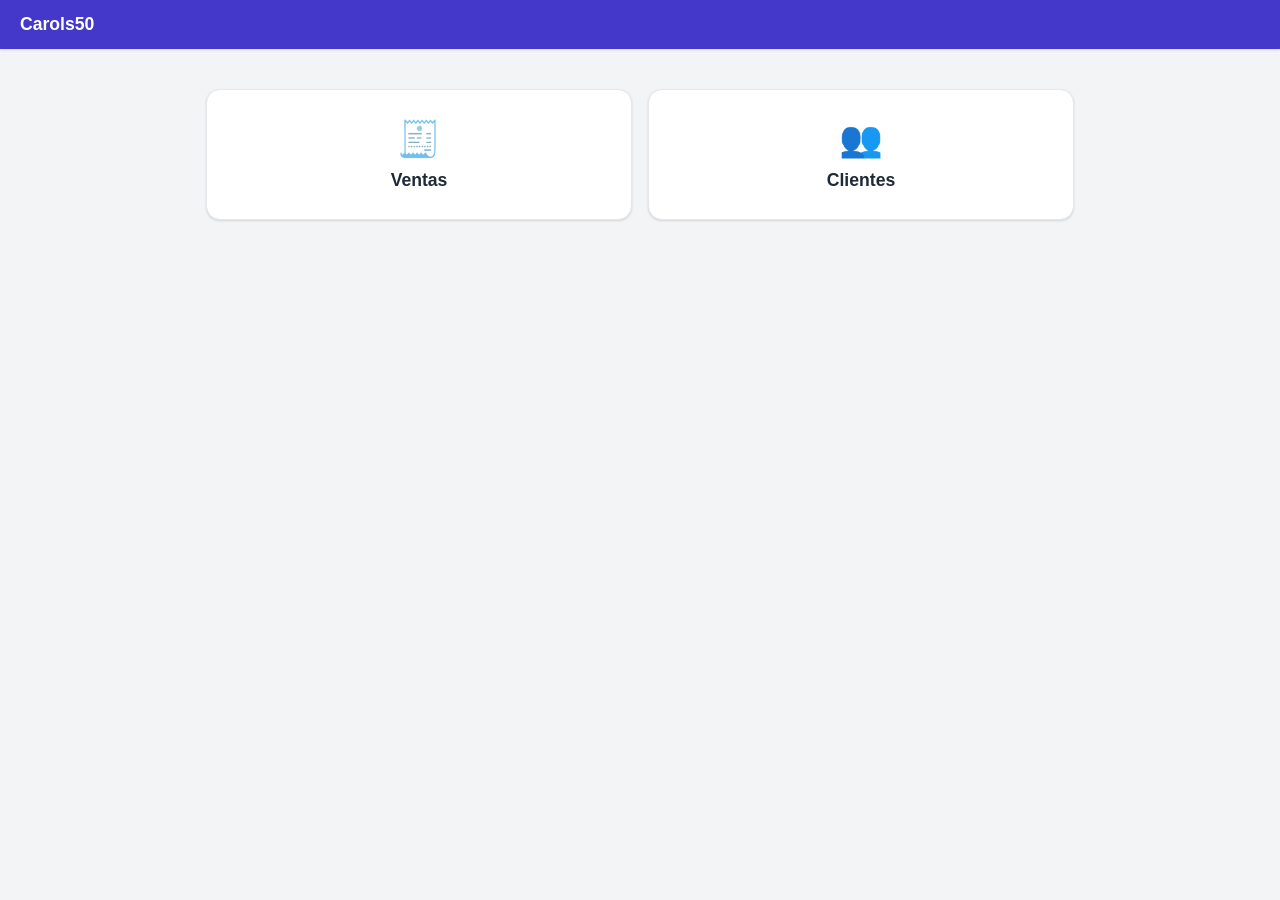
==== index.html @ 27f46634 "Carga Inicial" ====
<!doctype html>
<html lang="es">
<head>
<meta charset="UTF-8" />
<meta name="viewport" content="width=device-width, initial-scale=1" />
<title>Carols50 · Ventas y Clientes</title>
<link rel="stylesheet" href="css/styles.css" />
</head>
<body>
<header class="topbar">
  <div class="brand">Carols50</div>
</header>
<main>
  <div class="home-grid">
    <a class="home-card" href="ventas.html">
      <span class="icon">🧾</span>
      Ventas
    </a>
    <a class="home-card" href="clientes.html">
      <span class="icon">👥</span>
      Clientes
    </a>
  </div>
</main>
</body>
</html>
---- css/styles.css ----
:root {
  --primary: #4338CA;
  --primary-dark: #3730A3;
  --bg: #F3F4F6;
  --card: #FFFFFF;
  --text: #1F2937;
  --text-muted: #6B7280;
  --border: #E5E7EB;
  --verde: #4CAF50;
  --rojo: #F44336;
  --amarillo: #FBC02D;
  --radius: 10px;
  --shadow: 0 1px 3px rgba(0,0,0,0.08), 0 1px 2px rgba(0,0,0,0.06);
}

* { box-sizing: border-box; }

body {
  margin: 0;
  font-family: -apple-system, BlinkMacSystemFont, "Segoe UI", Roboto, Helvetica, Arial, sans-serif;
  background: var(--bg);
  color: var(--text);
}

a { color: inherit; text-decoration: none; }

header.topbar {
  background: var(--primary);
  color: #fff;
  padding: 14px 20px;
  display: flex;
  align-items: center;
  gap: 16px;
  flex-wrap: wrap;
  position: sticky;
  top: 0;
  z-index: 20;
  box-shadow: var(--shadow);
}

header.topbar .brand {
  font-weight: 700;
  font-size: 1.1rem;
  margin-right: auto;
}

header.topbar nav {
  display: flex;
  gap: 6px;
}

header.topbar nav a, header.topbar .back {
  padding: 8px 14px;
  border-radius: 8px;
  font-weight: 500;
  font-size: 0.92rem;
  color: rgba(255,255,255,0.85);
}

header.topbar nav a.active, header.topbar nav a:hover, header.topbar .back:hover {
  background: rgba(255,255,255,0.15);
  color: #fff;
}

main {
  max-width: 900px;
  margin: 0 auto;
  padding: 20px 16px 90px;
}

.tabs {
  display: flex;
  gap: 4px;
  background: var(--card);
  border-radius: var(--radius);
  padding: 4px;
  margin-bottom: 18px;
  box-shadow: var(--shadow);
}

.tab-btn {
  flex: 1;
  border: none;
  background: transparent;
  padding: 10px 12px;
  border-radius: 8px;
  font-weight: 600;
  font-size: 0.92rem;
  color: var(--text-muted);
  cursor: pointer;
}

.tab-btn.active {
  background: var(--primary);
  color: #fff;
}

.tab-panel { display: none; }
.tab-panel.active { display: block; }

.search-row {
  margin-bottom: 14px;
}

.search-row input {
  width: 100%;
  padding: 11px 14px;
  border-radius: var(--radius);
  border: 1px solid var(--border);
  font-size: 0.95rem;
  background: var(--card);
}

.card {
  background: var(--card);
  border-radius: var(--radius);
  padding: 14px 16px;
  margin-bottom: 10px;
  box-shadow: var(--shadow);
  border-left: 4px solid transparent;
}

.card.urgencia-roja { border-left-color: var(--rojo); background: #FFF1F0; }
.card.urgencia-amarilla { border-left-color: var(--amarillo); background: #FFFBEA; }
.card.urgencia-verde { border-left-color: var(--verde); background: #F1FAF1; }

.card-row {
  display: flex;
  justify-content: space-between;
  align-items: flex-start;
  gap: 12px;
}

.card h3 {
  margin: 0 0 4px;
  font-size: 1rem;
}

.card p {
  margin: 2px 0;
  font-size: 0.87rem;
  color: var(--text-muted);
}

.badge {
  display: inline-block;
  padding: 3px 10px;
  border-radius: 999px;
  font-size: 0.75rem;
  font-weight: 600;
  background: #E0E7FF;
  color: var(--primary-dark);
}

.card-actions {
  display: flex;
  gap: 8px;
  margin-top: 10px;
}

button, .btn {
  cursor: pointer;
  font-family: inherit;
}

.btn {
  display: inline-flex;
  align-items: center;
  gap: 6px;
  padding: 9px 16px;
  border-radius: 8px;
  border: none;
  font-weight: 600;
  font-size: 0.87rem;
}

.btn-primary { background: var(--primary); color: #fff; }
.btn-primary:hover { background: var(--primary-dark); }
.btn-outline { background: transparent; border: 1px solid var(--border); color: var(--text); }
.btn-outline:hover { background: #F9FAFB; }
.btn-danger { background: #FEE2E2; color: #B91C1C; }
.btn-danger:hover { background: #FECACA; }
.btn-sm { padding: 6px 11px; font-size: 0.8rem; }
.btn-icon {
  width: 34px; height: 34px; border-radius: 50%;
  display: inline-flex; align-items: center; justify-content: center;
  border: 1px solid var(--border); background: #fff; color: var(--text-muted);
  padding: 0; font-size: 1rem;
}
.btn-icon:hover { background: #F9FAFB; color: var(--rojo); }

.fab {
  position: fixed;
  right: 22px;
  bottom: 22px;
  width: 56px;
  height: 56px;
  border-radius: 50%;
  background: var(--primary);
  color: #fff;
  border: none;
  font-size: 1.6rem;
  box-shadow: 0 4px 12px rgba(67,56,202,0.4);
  z-index: 15;
}
.fab:hover { background: var(--primary-dark); }

.empty-state {
  text-align: center;
  color: var(--text-muted);
  padding: 40px 10px;
  font-size: 0.92rem;
}

/* Modal */
.modal-overlay {
  position: fixed;
  inset: 0;
  background: rgba(17,24,39,0.5);
  display: flex;
  align-items: flex-start;
  justify-content: center;
  padding: 24px 14px;
  overflow-y: auto;
  z-index: 50;
}
.modal-overlay[hidden] { display: none; }

.modal {
  background: #fff;
  border-radius: 14px;
  max-width: 480px;
  width: 100%;
  padding: 22px;
  box-shadow: 0 10px 40px rgba(0,0,0,0.25);
}

.modal h2 {
  margin: 0 0 16px;
  font-size: 1.15rem;
}

.field {
  margin-bottom: 14px;
}

.field label {
  display: block;
  font-size: 0.83rem;
  font-weight: 600;
  color: var(--text-muted);
  margin-bottom: 5px;
}

.field input, .field select, .field textarea {
  width: 100%;
  padding: 10px 12px;
  border-radius: 8px;
  border: 1px solid var(--border);
  font-size: 0.92rem;
  background: #fff;
}

.field input.error, .field select.error {
  border-color: var(--rojo);
  animation: shake 0.4s;
}

.field .error-text {
  color: var(--rojo);
  font-size: 0.78rem;
  margin-top: 4px;
  display: none;
}
.field .error-text.visible { display: block; }

@keyframes shake {
  0%, 100% { transform: translateX(0); }
  25% { transform: translateX(-4px); }
  75% { transform: translateX(4px); }
}

.modal-actions {
  display: flex;
  justify-content: flex-end;
  gap: 10px;
  margin-top: 18px;
}

.info-card {
  background: var(--card);
  border-radius: var(--radius);
  padding: 16px 18px;
  margin-bottom: 14px;
  box-shadow: var(--shadow);
}

.info-card h2 { margin: 0 0 6px; font-size: 1.1rem; }
.info-card .muted { color: var(--text-muted); font-size: 0.87rem; }

.stat-grid {
  display: grid;
  grid-template-columns: repeat(auto-fit, minmax(140px, 1fr));
  gap: 10px;
  margin: 14px 0;
}

.stat-box {
  background: #F9FAFB;
  border-radius: 8px;
  padding: 10px 12px;
  border: 1px solid var(--border);
}

.stat-box .label { font-size: 0.75rem; color: var(--text-muted); }
.stat-box .value { font-size: 1.05rem; font-weight: 700; margin-top: 2px; }

table.piezas-table {
  width: 100%;
  border-collapse: collapse;
  font-size: 0.87rem;
}
table.piezas-table th, table.piezas-table td {
  padding: 8px 10px;
  text-align: left;
  border-bottom: 1px solid var(--border);
}
table.piezas-table th { color: var(--text-muted); font-weight: 600; font-size: 0.78rem; text-transform: uppercase; }

.section-title {
  font-size: 0.95rem;
  font-weight: 700;
  margin: 22px 0 10px;
  display: flex;
  align-items: center;
  justify-content: space-between;
}

.anticipo-item {
  display: flex;
  gap: 12px;
  align-items: center;
  padding: 10px 0;
  border-bottom: 1px solid var(--border);
}
.anticipo-item img {
  width: 46px; height: 46px; border-radius: 8px; object-fit: cover; flex-shrink: 0;
  border: 1px solid var(--border);
}
.anticipo-item .meta { flex: 1; font-size: 0.85rem; }
.anticipo-item .estatus { font-size: 0.72rem; padding: 2px 8px; border-radius: 999px; background: #FEF3C7; color: #92400E; }

.form-inline {
  background: #F9FAFB;
  border: 1px dashed var(--border);
  border-radius: 10px;
  padding: 14px;
  margin-top: 10px;
}

#toast-container {
  position: fixed;
  bottom: 22px;
  left: 50%;
  transform: translateX(-50%);
  z-index: 100;
  display: flex;
  flex-direction: column;
  gap: 8px;
  align-items: center;
}

.toast {
  background: #1F2937;
  color: #fff;
  padding: 10px 18px;
  border-radius: 8px;
  font-size: 0.87rem;
  opacity: 0;
  transform: translateY(10px);
  transition: all 0.25s;
  box-shadow: var(--shadow);
}
.toast.show { opacity: 1; transform: translateY(0); }
.toast-error { background: #B91C1C; }
.toast-success { background: #15803D; }

.loader {
  text-align: center;
  padding: 30px;
  color: var(--text-muted);
  font-size: 0.9rem;
}

.home-grid {
  display: grid;
  grid-template-columns: repeat(auto-fit, minmax(220px, 1fr));
  gap: 16px;
  margin-top: 20px;
}

.home-card {
  background: var(--card);
  border-radius: 14px;
  padding: 28px 20px;
  text-align: center;
  box-shadow: var(--shadow);
  font-weight: 700;
  font-size: 1.1rem;
  border: 1px solid var(--border);
}
.home-card:hover { border-color: var(--primary); }
.home-card .icon { font-size: 2.2rem; display: block; margin-bottom: 10px; }

@media (max-width: 480px) {
  header.topbar { padding: 12px 14px; }
  main { padding: 16px 10px 90px; }
}
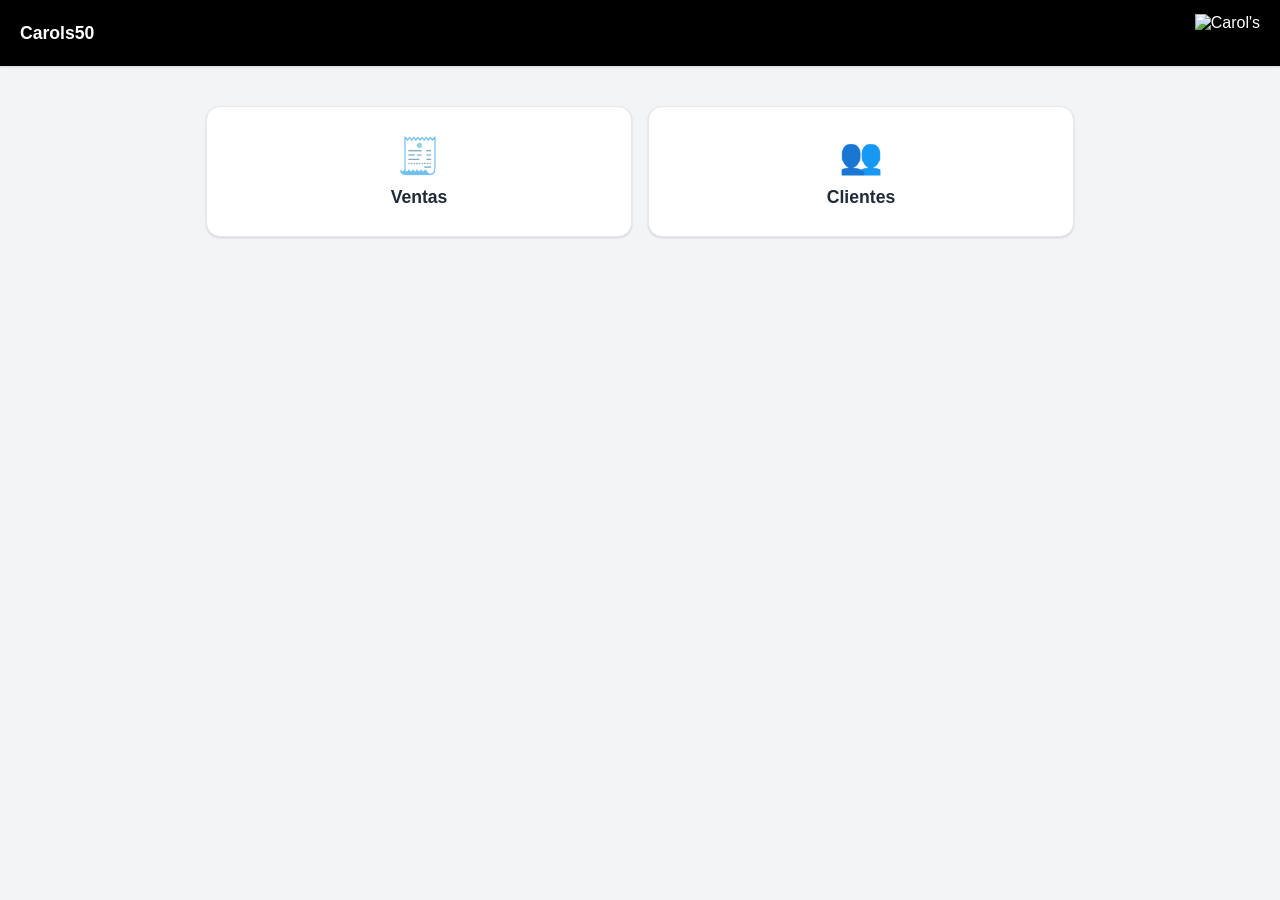
==== commit d5c409ac: "logo" ====
--- a/index.html
+++ b/index.html
@@ -9,6 +9,7 @@
 <body>
 <header class="topbar">
   <div class="brand">Carols50</div>
+  <img class="topbar-logo" src="https://firebasestorage.googleapis.com/v0/b/distribuidora-carols.firebasestorage.app/o/logo%2Fblack.JPG?alt=media&token=a3f3dc44-4ea4-4c9d-bb01-bcd5e7c2a281" alt="Carol's" />
 </header>
 <main>
   <div class="home-grid">
--- a/css/styles.css
+++ b/css/styles.css
@@ -1,6 +1,6 @@
 :root {
-  --primary: #4338CA;
-  --primary-dark: #3730A3;
+  --primary: #000000;
+  --primary-dark: #262626;
   --bg: #F3F4F6;
   --card: #FFFFFF;
   --text: #1F2937;
@@ -15,6 +15,10 @@
 
 * { box-sizing: border-box; }
 
+/* Algunos elementos (botones, etc.) fijan su propio "display", lo que anula el
+   comportamiento nativo del atributo hidden. Esta regla lo garantiza siempre. */
+[hidden] { display: none !important; }
+
 body {
   margin: 0;
   font-family: -apple-system, BlinkMacSystemFont, "Segoe UI", Roboto, Helvetica, Arial, sans-serif;
@@ -60,6 +64,12 @@
 header.topbar nav a.active, header.topbar nav a:hover, header.topbar .back:hover {
   background: rgba(255,255,255,0.15);
   color: #fff;
+}
+
+header.topbar .topbar-logo {
+  height: 38px;
+  width: auto;
+  display: block;
 }
 
 main {
@@ -326,6 +336,14 @@
   border-bottom: 1px solid var(--border);
 }
 table.piezas-table th { color: var(--text-muted); font-weight: 600; font-size: 0.78rem; text-transform: uppercase; }
+.pieza-foto {
+  width: 140px;
+  height: 140px;
+  object-fit: cover;
+  border-radius: 10px;
+  border: 1px solid var(--border);
+  display: block;
+}
 
 .section-title {
   font-size: 0.95rem;
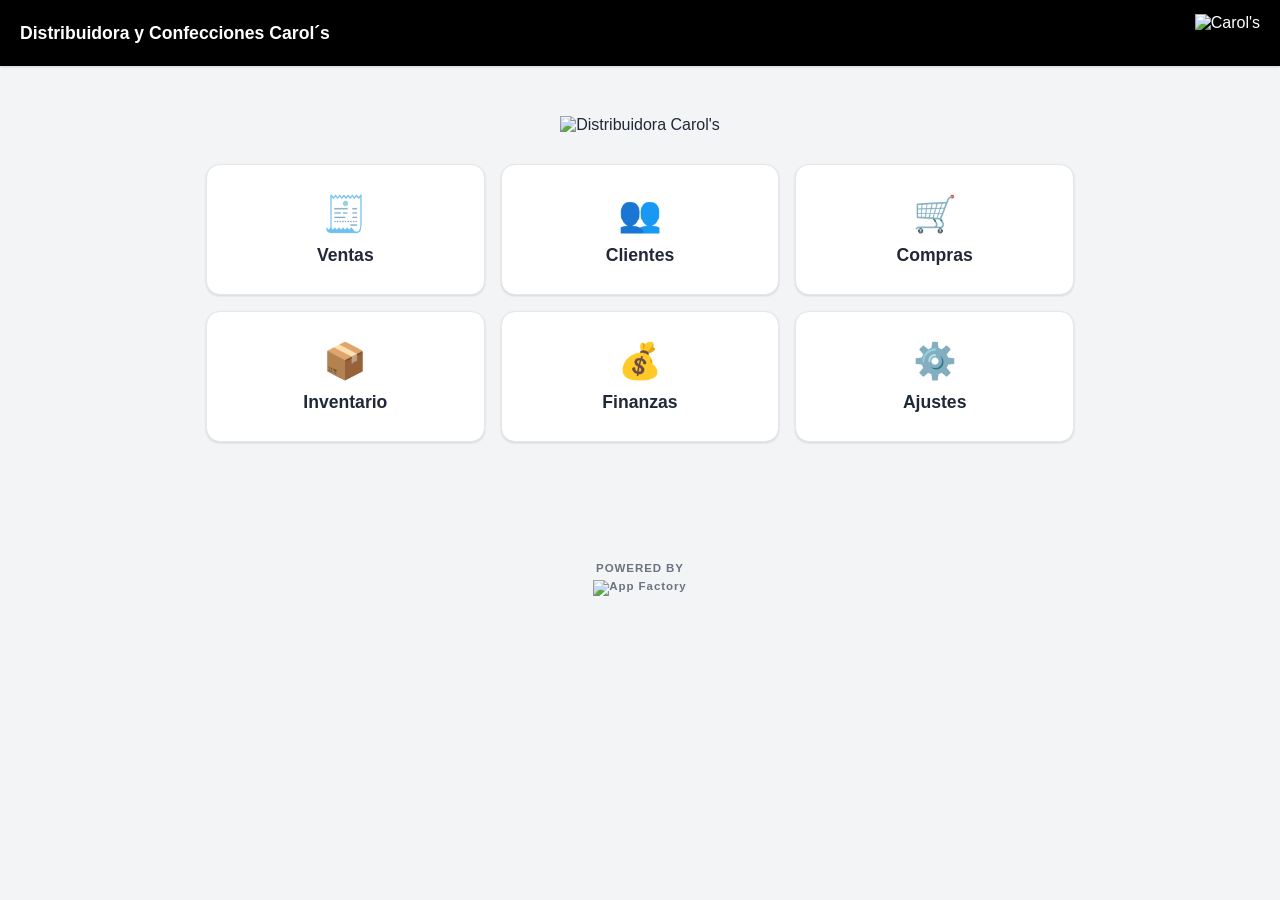
==== commit 737c4ab1: "dashBoard" ====
--- a/index.html
+++ b/index.html
@@ -3,15 +3,19 @@
 <head>
 <meta charset="UTF-8" />
 <meta name="viewport" content="width=device-width, initial-scale=1" />
-<title>Carols50 · Ventas y Clientes</title>
+<title>Carols50 · Panel</title>
 <link rel="stylesheet" href="css/styles.css" />
 </head>
 <body>
 <header class="topbar">
-  <div class="brand">Carols50</div>
+  <div class="brand">Distribuidora y Confecciones Carol´s</div>
   <img class="topbar-logo" src="https://firebasestorage.googleapis.com/v0/b/distribuidora-carols.firebasestorage.app/o/logo%2Fblack.JPG?alt=media&token=a3f3dc44-4ea4-4c9d-bb01-bcd5e7c2a281" alt="Carol's" />
 </header>
 <main>
+  <div class="hero-logo">
+    <img src="https://firebasestorage.googleapis.com/v0/b/distribuidora-carols.firebasestorage.app/o/logo%2FlogoOriginal.JPG?alt=media&token=316a7063-f6e9-4501-95b3-f10c198101a5" alt="Distribuidora Carol's" />
+  </div>
+
   <div class="home-grid">
     <a class="home-card" href="ventas.html">
       <span class="icon">🧾</span>
@@ -21,7 +25,28 @@
       <span class="icon">👥</span>
       Clientes
     </a>
+    <a class="home-card" href="proximamente.html?modulo=Compras">
+      <span class="icon">🛒</span>
+      Compras
+    </a>
+    <a class="home-card" href="proximamente.html?modulo=Inventario">
+      <span class="icon">📦</span>
+      Inventario
+    </a>
+    <a class="home-card" href="proximamente.html?modulo=Finanzas">
+      <span class="icon">💰</span>
+      Finanzas
+    </a>
+    <a class="home-card" href="proximamente.html?modulo=Ajustes">
+      <span class="icon">⚙️</span>
+      Ajustes
+    </a>
   </div>
 </main>
+
+<footer class="site-footer">
+  <span>POWERED BY</span>
+  <img src="https://firebasestorage.googleapis.com/v0/b/distribuidora-carols.firebasestorage.app/o/logo%2Fpoweredbyappfactory.png?alt=media&token=40e34882-1c51-416e-8892-6f79fb524edc" alt="App Factory" />
+</footer>
 </body>
 </html>
--- a/css/styles.css
+++ b/css/styles.css
@@ -430,6 +430,32 @@
 .home-card:hover { border-color: var(--primary); }
 .home-card .icon { font-size: 2.2rem; display: block; margin-bottom: 10px; }
 
+.hero-logo {
+  text-align: center;
+  padding: 30px 10px 10px;
+}
+.hero-logo img {
+  max-width: 320px;
+  width: 100%;
+  height: auto;
+}
+
+.site-footer {
+  display: flex;
+  flex-direction: column;
+  align-items: center;
+  gap: 6px;
+  padding: 30px 16px 40px;
+  color: var(--text-muted);
+  font-size: 0.72rem;
+  font-weight: 600;
+  letter-spacing: 0.08em;
+}
+.site-footer img {
+  height: 28px;
+  width: auto;
+}
+
 @media (max-width: 480px) {
   header.topbar { padding: 12px 14px; }
   main { padding: 16px 10px 90px; }
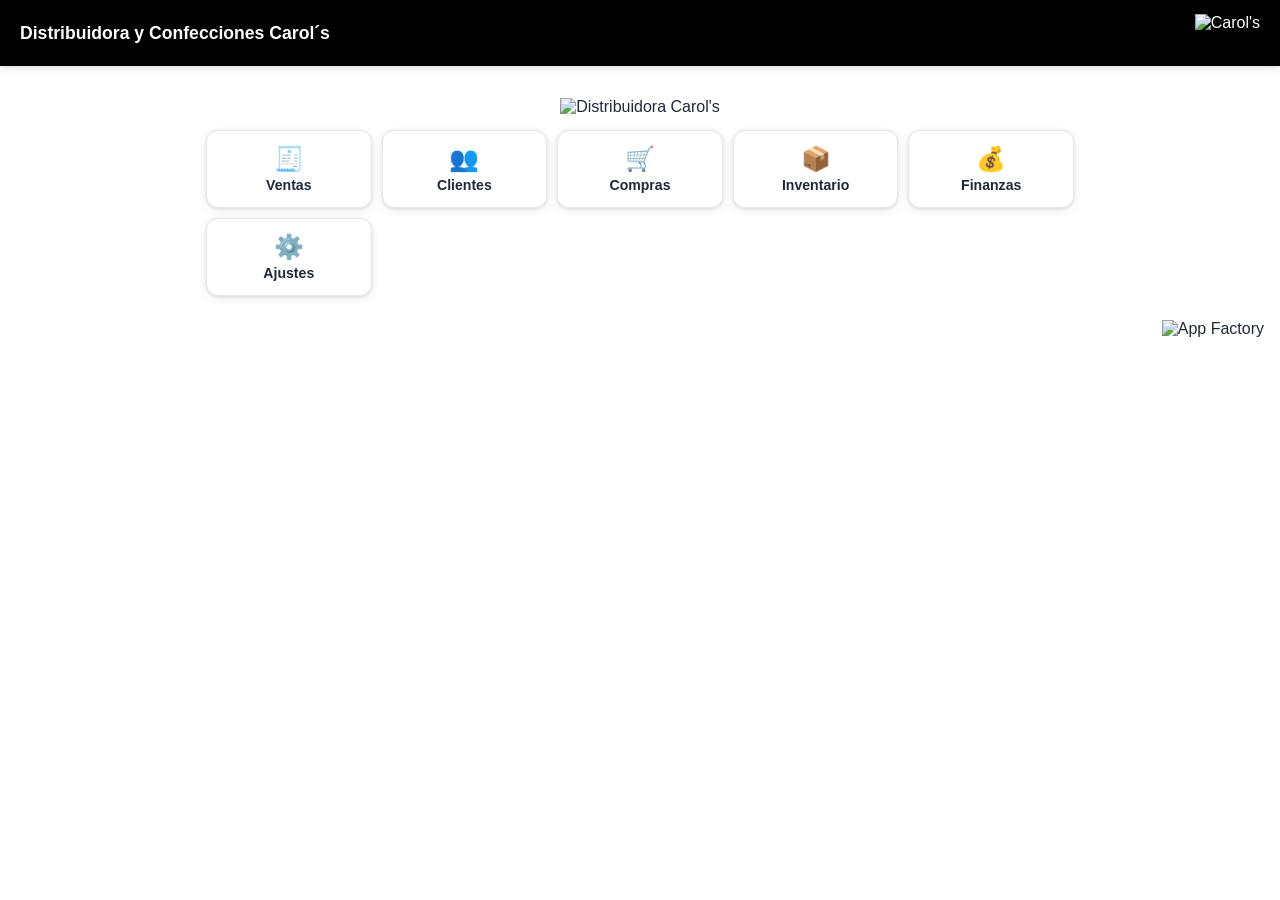
==== commit fb5265b3: "nuevo DashBoard" ====
--- a/index.html
+++ b/index.html
@@ -11,7 +11,7 @@
   <div class="brand">Distribuidora y Confecciones Carol´s</div>
   <img class="topbar-logo" src="https://firebasestorage.googleapis.com/v0/b/distribuidora-carols.firebasestorage.app/o/logo%2Fblack.JPG?alt=media&token=a3f3dc44-4ea4-4c9d-bb01-bcd5e7c2a281" alt="Carol's" />
 </header>
-<main>
+<main style="padding-bottom: 16px;">
   <div class="hero-logo">
     <img src="https://firebasestorage.googleapis.com/v0/b/distribuidora-carols.firebasestorage.app/o/logo%2FlogoOriginal.JPG?alt=media&token=316a7063-f6e9-4501-95b3-f10c198101a5" alt="Distribuidora Carol's" />
   </div>
@@ -45,7 +45,6 @@
 </main>
 
 <footer class="site-footer">
-  <span>POWERED BY</span>
   <img src="https://firebasestorage.googleapis.com/v0/b/distribuidora-carols.firebasestorage.app/o/logo%2Fpoweredbyappfactory.png?alt=media&token=40e34882-1c51-416e-8892-6f79fb524edc" alt="App Factory" />
 </footer>
 </body>
--- a/css/styles.css
+++ b/css/styles.css
@@ -1,7 +1,7 @@
 :root {
   --primary: #000000;
   --primary-dark: #262626;
-  --bg: #F3F4F6;
+  --bg: #FFFFFF;
   --card: #FFFFFF;
   --text: #1F2937;
   --text-muted: #6B7280;
@@ -10,7 +10,7 @@
   --rojo: #F44336;
   --amarillo: #FBC02D;
   --radius: 10px;
-  --shadow: 0 1px 3px rgba(0,0,0,0.08), 0 1px 2px rgba(0,0,0,0.06);
+  --shadow: 0 2px 10px rgba(0,0,0,0.09), 0 1px 3px rgba(0,0,0,0.08);
 }
 
 * { box-sizing: border-box; }
@@ -412,47 +412,47 @@
 
 .home-grid {
   display: grid;
-  grid-template-columns: repeat(auto-fit, minmax(220px, 1fr));
-  gap: 16px;
-  margin-top: 20px;
+  grid-template-columns: repeat(auto-fit, minmax(150px, 1fr));
+  gap: 10px;
+  margin-top: 12px;
 }
 
 .home-card {
   background: var(--card);
-  border-radius: 14px;
-  padding: 28px 20px;
+  border-radius: 12px;
+  padding: 14px 10px;
   text-align: center;
   box-shadow: var(--shadow);
   font-weight: 700;
-  font-size: 1.1rem;
-  border: 1px solid var(--border);
-}
-.home-card:hover { border-color: var(--primary); }
-.home-card .icon { font-size: 2.2rem; display: block; margin-bottom: 10px; }
+  font-size: 0.88rem;
+  border: 1px solid var(--border);
+  transition: transform 0.15s, box-shadow 0.15s;
+}
+.home-card:hover {
+  border-color: var(--primary);
+  transform: translateY(-2px);
+  box-shadow: 0 6px 16px rgba(0,0,0,0.12), 0 2px 4px rgba(0,0,0,0.08);
+}
+.home-card .icon { font-size: 1.5rem; display: block; margin-bottom: 4px; }
 
 .hero-logo {
   text-align: center;
-  padding: 30px 10px 10px;
+  padding: 12px 10px 2px;
 }
 .hero-logo img {
-  max-width: 320px;
+  max-width: 170px;
   width: 100%;
   height: auto;
 }
 
 .site-footer {
   display: flex;
-  flex-direction: column;
-  align-items: center;
-  gap: 6px;
-  padding: 30px 16px 40px;
-  color: var(--text-muted);
-  font-size: 0.72rem;
-  font-weight: 600;
-  letter-spacing: 0.08em;
+  justify-content: flex-end;
+  align-items: center;
+  padding: 8px 16px 12px;
 }
 .site-footer img {
-  height: 28px;
+  height: 22px;
   width: auto;
 }
 
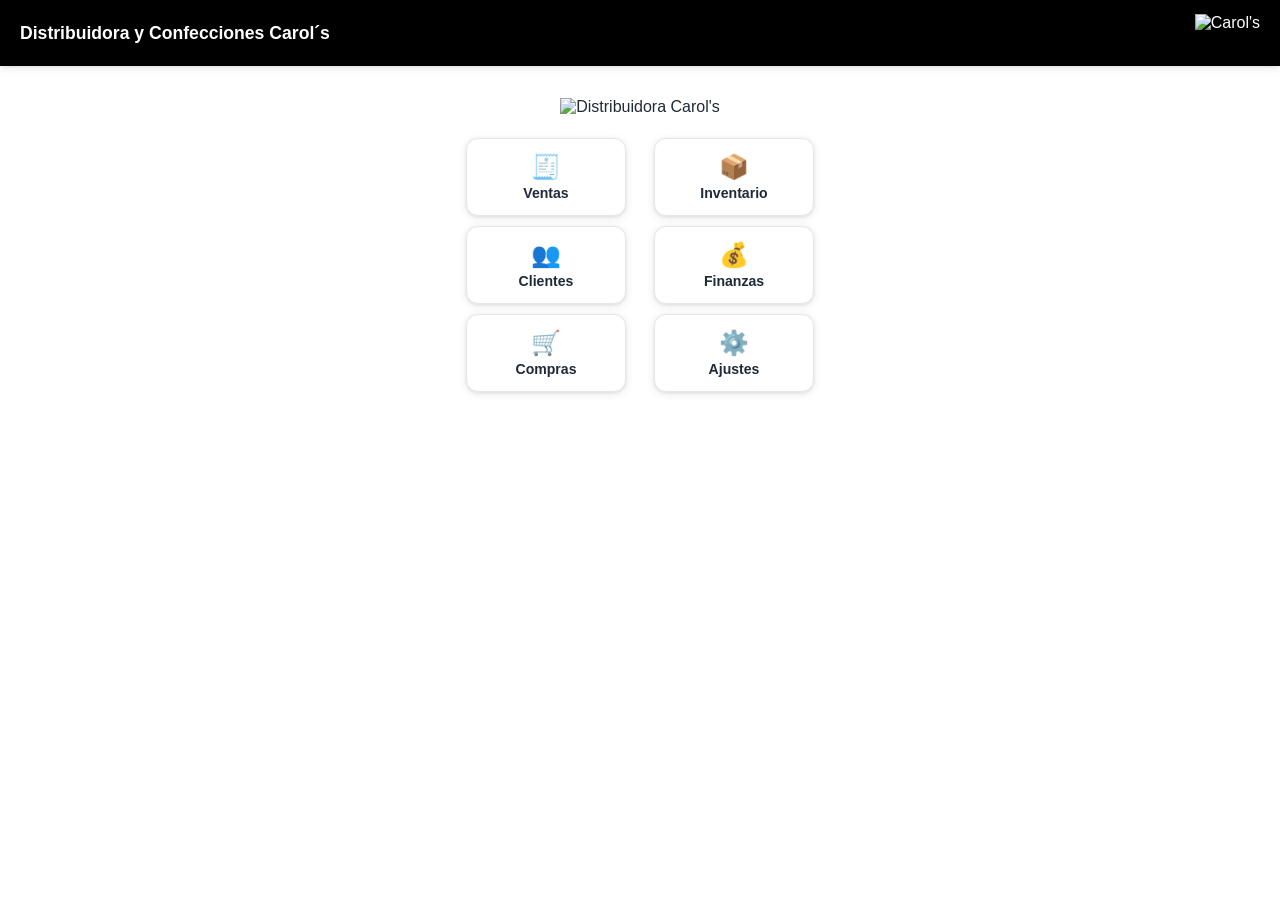
==== commit f56d5b77: "ultimo DashBoard" ====
--- a/index.html
+++ b/index.html
@@ -16,36 +16,36 @@
     <img src="https://firebasestorage.googleapis.com/v0/b/distribuidora-carols.firebasestorage.app/o/logo%2FlogoOriginal.JPG?alt=media&token=316a7063-f6e9-4501-95b3-f10c198101a5" alt="Distribuidora Carol's" />
   </div>
 
-  <div class="home-grid">
-    <a class="home-card" href="ventas.html">
-      <span class="icon">🧾</span>
-      Ventas
-    </a>
-    <a class="home-card" href="clientes.html">
-      <span class="icon">👥</span>
-      Clientes
-    </a>
-    <a class="home-card" href="proximamente.html?modulo=Compras">
-      <span class="icon">🛒</span>
-      Compras
-    </a>
-    <a class="home-card" href="proximamente.html?modulo=Inventario">
-      <span class="icon">📦</span>
-      Inventario
-    </a>
-    <a class="home-card" href="proximamente.html?modulo=Finanzas">
-      <span class="icon">💰</span>
-      Finanzas
-    </a>
-    <a class="home-card" href="proximamente.html?modulo=Ajustes">
-      <span class="icon">⚙️</span>
-      Ajustes
-    </a>
+  <div class="home-columns">
+    <div class="home-col">
+      <a class="home-card" href="ventas.html">
+        <span class="icon">🧾</span>
+        Ventas
+      </a>
+      <a class="home-card" href="clientes.html">
+        <span class="icon">👥</span>
+        Clientes
+      </a>
+      <a class="home-card" href="proximamente.html?modulo=Compras">
+        <span class="icon">🛒</span>
+        Compras
+      </a>
+    </div>
+    <div class="home-col">
+      <a class="home-card" href="proximamente.html?modulo=Inventario">
+        <span class="icon">📦</span>
+        Inventario
+      </a>
+      <a class="home-card" href="proximamente.html?modulo=Finanzas">
+        <span class="icon">💰</span>
+        Finanzas
+      </a>
+      <a class="home-card" href="proximamente.html?modulo=Ajustes">
+        <span class="icon">⚙️</span>
+        Ajustes
+      </a>
+    </div>
   </div>
 </main>
-
-<footer class="site-footer">
-  <img src="https://firebasestorage.googleapis.com/v0/b/distribuidora-carols.firebasestorage.app/o/logo%2Fpoweredbyappfactory.png?alt=media&token=40e34882-1c51-416e-8892-6f79fb524edc" alt="App Factory" />
-</footer>
 </body>
 </html>
--- a/css/styles.css
+++ b/css/styles.css
@@ -410,11 +410,19 @@
   font-size: 0.9rem;
 }
 
-.home-grid {
-  display: grid;
-  grid-template-columns: repeat(auto-fit, minmax(150px, 1fr));
+.home-columns {
+  display: flex;
+  justify-content: center;
+  gap: 28px;
+  flex-wrap: wrap;
+  margin-top: 16px;
+}
+
+.home-col {
+  display: flex;
+  flex-direction: column;
   gap: 10px;
-  margin-top: 12px;
+  width: 160px;
 }
 
 .home-card {
@@ -437,23 +445,12 @@
 
 .hero-logo {
   text-align: center;
-  padding: 12px 10px 2px;
+  padding: 12px 10px 6px;
 }
 .hero-logo img {
-  max-width: 170px;
+  max-width: 280px;
   width: 100%;
   height: auto;
-}
-
-.site-footer {
-  display: flex;
-  justify-content: flex-end;
-  align-items: center;
-  padding: 8px 16px 12px;
-}
-.site-footer img {
-  height: 22px;
-  width: auto;
 }
 
 @media (max-width: 480px) {
